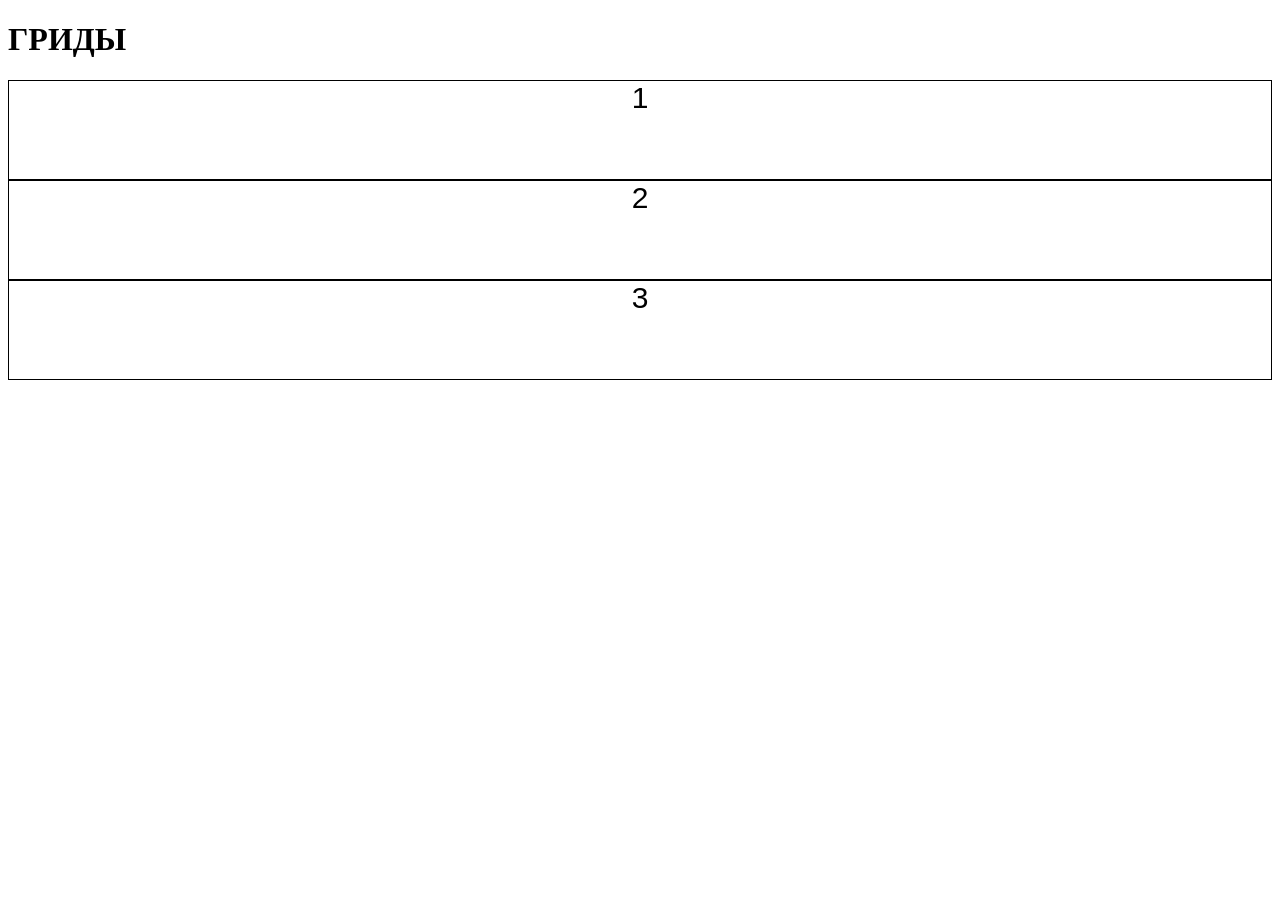
==== grids.html @ 2d1ac5d1 "гриды-гриды-гриды." ====
<!DOCTYPE html>
<html lang="en">
<head>
    <meta charset="UTF-8">
    <meta name="viewport" content="width=device-width, initial-scale=1.0">
    <link rel="stylesheet" href="grids.css">
    <title>ГРИДЫ</title>
</head>
<body>
    <h1>ГРИДЫ</h1>
    <div class="parent" id="parent1">
        <div class="elem1">1</div>
        <div class="elem2">2</div>
        <div class="elem3">3</div>
    </div>
</body>
</html>
---- grids.css ----
.parent {
    display: grid;
    width: 100%;
    height: 300px;
}

.parent>div {
    border: 1px solid black;
    font-family: 'Franklin Gothic Medium', 'Arial Narrow', Arial, sans-serif;
    font-size: 30px;
    text-align: center;
}

/*На сЬгодня все. Я усталъ я пошЬлъ спатъ*/
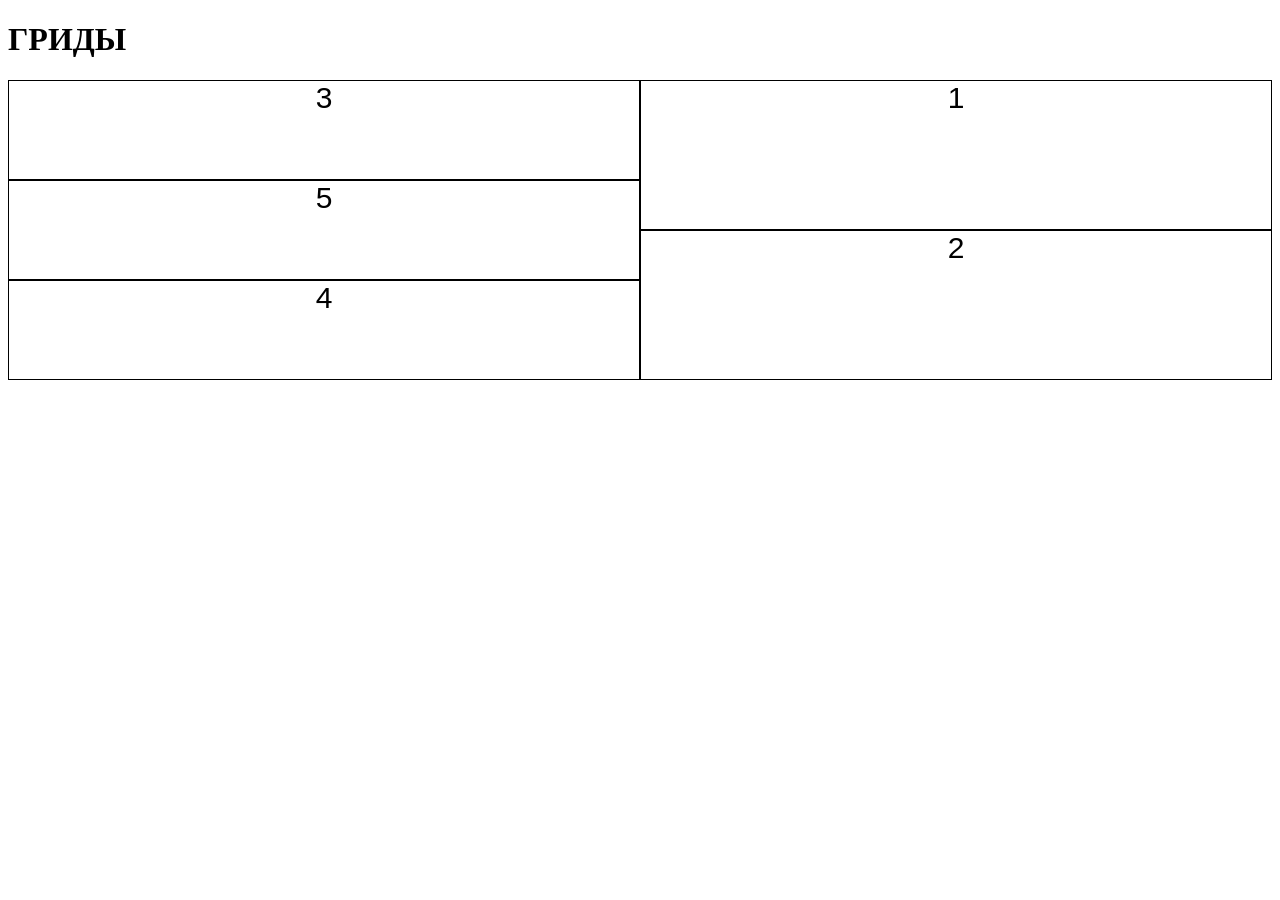
==== commit 5f490800: "второй день дурею без бэкапов" ====
--- a/grids.html
+++ b/grids.html
@@ -9,9 +9,11 @@
 <body>
     <h1>ГРИДЫ</h1>
     <div class="parent" id="parent1">
-        <div class="elem1">1</div>
-        <div class="elem2">2</div>
-        <div class="elem3">3</div>
+        <div id="elem1">1</div>
+        <div id="elem2">2</div>
+        <div id="elem3">3</div>
+        <div id="elem4">4</div>
+        <div id="elem5">5</div>
     </div>
 </body>
 </html>
--- a/grids.css
+++ b/grids.css
@@ -11,4 +11,27 @@
     text-align: center;
 }
 
-/*На сЬгодня все. Я усталъ я пошЬлъ спатъ*/+#elem1 {
+    grid-row: 1 / 4;
+    grid-column: 2 / 3;
+}
+
+#elem2 {
+    grid-row: 4 / 7;
+    grid-column: 2 / 3;
+}
+
+#elem3 {
+    grid-row: 1 / 3;
+    grid-column: 1 / 2;
+}
+
+#elem4 {
+    grid-row: 5 / 7;
+    grid-column: 1 / 2;
+}
+
+#elem5 {
+    grid-row: 3 / 5;
+    grid-column: 1 / 2;
+}
